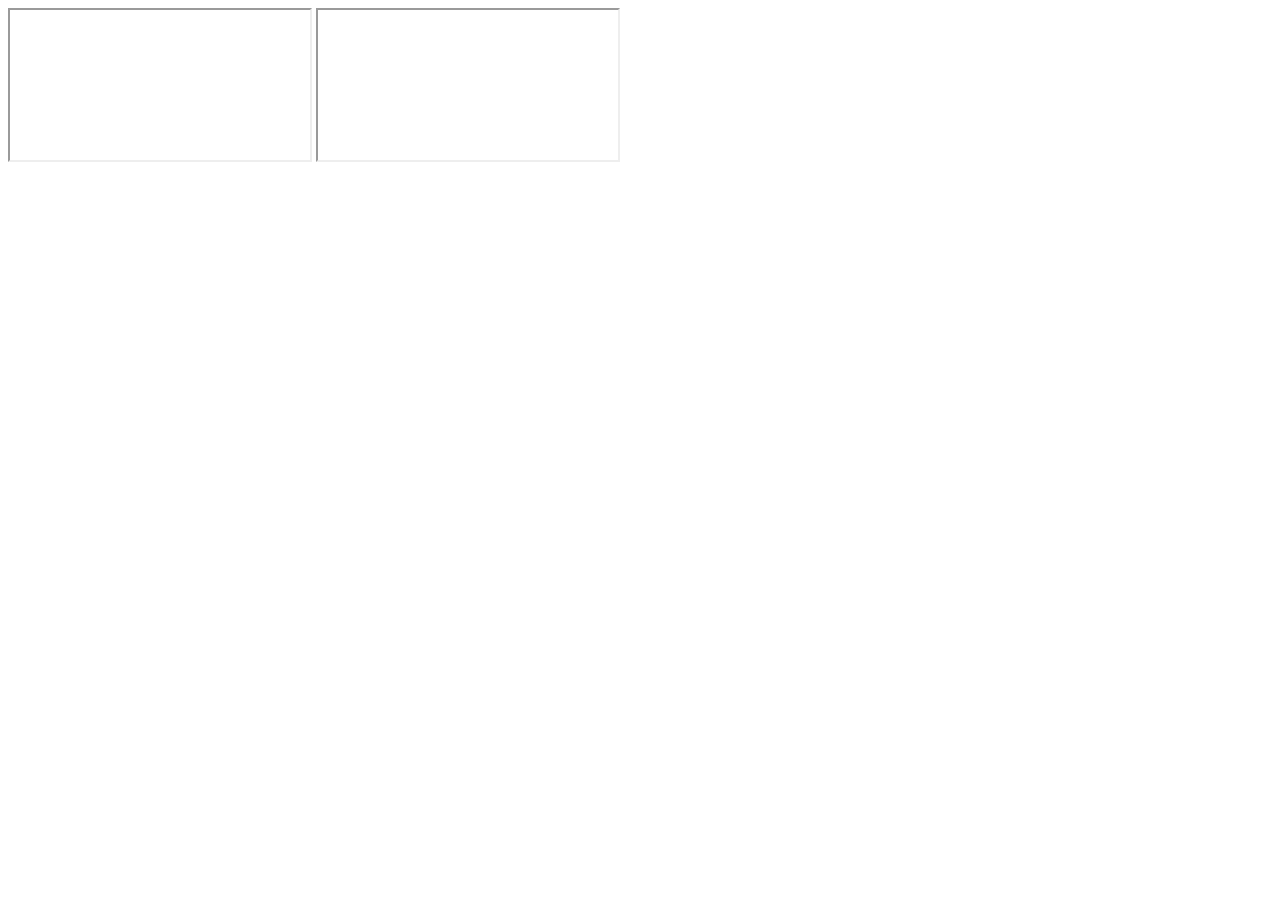
==== about.html @ 65e735fd "Gamesdaybuild" ====
<!DOCTYPE html>
<html>
  <head>
    <meta http-equiv="content-type" content="text/html; charset=windows-1252">
    <title>about.html</title>
  </head>
  <body><iframe id="game-iframe" src="https://games.crazygames.com/en_US/1v1battle-build-fight-simulator/index.html"

      title="1v1 Battle" scrolling="no" allow="autoplay; payment; fullscreen; microphone; focus-without-user-activation *; screen-wake-lock; gamepad; clipboard-read; clipboard-write;"

      allowfullscreen="" sandbox="allow-forms allow-modals allow-orientation-lock allow-pointer-lock allow-presentation allow-scripts allow-same-origin allow-downloads allow-popups"

      loading="eager" data-hj-allow-iframe="true" class="css-ab5nf2">This
      is an exciting third person shooter game. Check it out here directly in
      your browser, for free. 1v1 Battle is unblocked. The game is powered by
      WebGL to run smoothly in most browsers. 1v1 Battle is available on your
      computer and as an installable game on your mobile devices (Android and
      iOS). This page has instructions to make it easier to play. That way, it
      is easy to see how to play 1v1 Battle. 1v1 Battle was created by
      magnifica. If you enjoy playing 1v1 Battle, you should also try our other
      &amp;lt;a href='https://www.crazygames.com/t/third-person-shooter'
      target='_blank'&amp;gt;third person shooter games&amp;lt;/a&amp;gt; or
      &amp;lt;a href='https://www.crazygames.com/game/bloxdhop-io'
      target='_blank'&amp;gt;Bloxd.io&amp;lt;/a&amp;gt; and &amp;lt;a
      href='https://www.crazygames.com/game/sandbox-city---cars-zombies-ragdolls'
      target='_blank'&amp;gt;Sandbox City - Cars, Zombies,
      Ragdolls!&amp;lt;/a&amp;gt;.</iframe> <iframe id="game-iframe" src="https://games.crazygames.com/en_US/1v1battle-build-fight-simulator/index.html"

      title="1v1 Battle" scrolling="no" allow="autoplay; payment; fullscreen; microphone; focus-without-user-activation *; screen-wake-lock; gamepad; clipboard-read; clipboard-write;"

      allowfullscreen="" sandbox="allow-forms allow-modals allow-orientation-lock allow-pointer-lock allow-presentation allow-scripts allow-same-origin allow-downloads allow-popups"

      loading="eager" data-hj-allow-iframe="true" class="css-ab5nf2">This is an
      exciting third person shooter game. Check it out here directly in your
      browser, for free. 1v1 Battle is unblocked. The game is powered by WebGL
      to run smoothly in most browsers. 1v1 Battle is available on your computer
      and as an installable game on your mobile devices (Android and iOS). This
      page has instructions to make it easier to play. That way, it is easy to
      see how to play 1v1 Battle. 1v1 Battle was created by magnifica. If you
      enjoy playing 1v1 Battle, you should also try our other &lt;a
      href='https://www.crazygames.com/t/third-person-shooter'
      target='_blank'&gt;third person shooter games&lt;/a&gt; or &lt;a
      href='https://www.crazygames.com/game/bloxdhop-io'
      target='_blank'&gt;Bloxd.io&lt;/a&gt; and &lt;a
      href='https://www.crazygames.com/game/sandbox-city---cars-zombies-ragdolls'
      target='_blank'&gt;Sandbox City - Cars, Zombies, Ragdolls!&lt;/a&gt;.</iframe>
  </body>
</html>
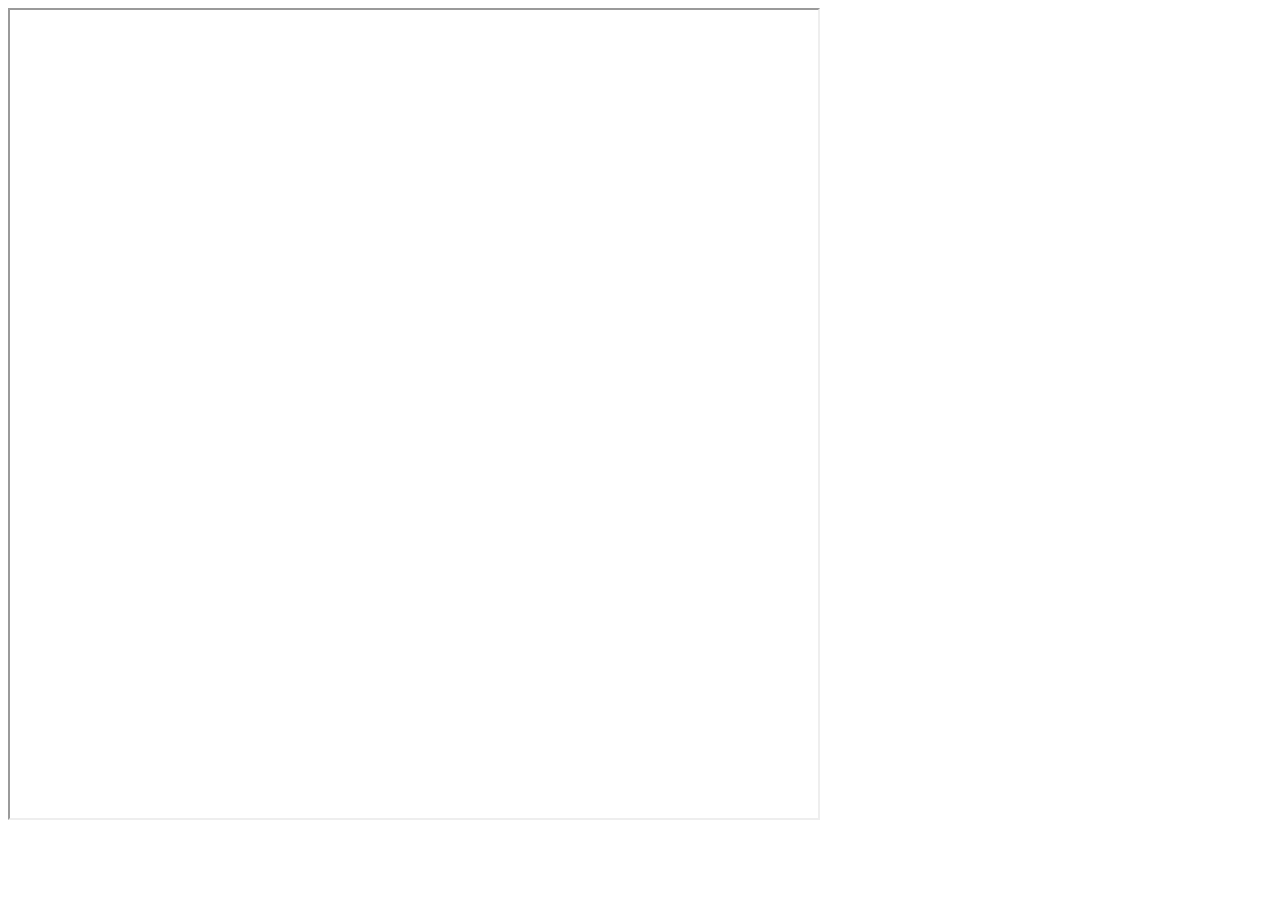
==== commit 57707750: "newdaynewbread" ====
--- a/about.html
+++ b/about.html
@@ -4,13 +4,15 @@
     <meta http-equiv="content-type" content="text/html; charset=windows-1252">
     <title>about.html</title>
   </head>
-  <body><iframe id="game-iframe" src="https://games.crazygames.com/en_US/1v1battle-build-fight-simulator/index.html"
+  <body><iframe style="width: 808px; height: 808px;" id=" &quot;game-iframe&quot;&quot;"
+
+      src="https://games.crazygames.com/en_US/1v1battle-build-fight-simulator/index.html"
 
       title="1v1 Battle" scrolling="no" allow="autoplay; payment; fullscreen; microphone; focus-without-user-activation *; screen-wake-lock; gamepad; clipboard-read; clipboard-write;"
 
       allowfullscreen="" sandbox="allow-forms allow-modals allow-orientation-lock allow-pointer-lock allow-presentation allow-scripts allow-same-origin allow-downloads allow-popups"
 
-      loading="eager" data-hj-allow-iframe="true" class="css-ab5nf2">This
+      loading="eager" data-hj-allow-iframe="true" class="css-ab5nf2">&amp;amp;nbsp;s50"This
       is an exciting third person shooter game. Check it out here directly in
       your browser, for free. 1v1 Battle is unblocked. The game is powered by
       WebGL to run smoothly in most browsers. 1v1 Battle is available on your
@@ -18,31 +20,18 @@
       iOS). This page has instructions to make it easier to play. That way, it
       is easy to see how to play 1v1 Battle. 1v1 Battle was created by
       magnifica. If you enjoy playing 1v1 Battle, you should also try our other
-      &amp;lt;a href='https://www.crazygames.com/t/third-person-shooter'
-      target='_blank'&amp;gt;third person shooter games&amp;lt;/a&amp;gt; or
-      &amp;lt;a href='https://www.crazygames.com/game/bloxdhop-io'
-      target='_blank'&amp;gt;Bloxd.io&amp;lt;/a&amp;gt; and &amp;lt;a
+      &amp;amp;amp;amp;amp;amp;amp;amp;amp;amp;amp;amp;amp;amp;amp;lt;a
+      href='https://www.crazygames.com/t/third-person-shooter'
+      target='_blank'&amp;amp;amp;amp;amp;amp;amp;amp;amp;amp;amp;amp;amp;amp;amp;gt;third
+      person shooter
+      games&amp;amp;amp;amp;amp;amp;amp;amp;amp;amp;amp;amp;amp;amp;amp;lt;/a&amp;amp;amp;amp;amp;amp;amp;amp;amp;amp;amp;amp;amp;amp;amp;gt;
+      or &amp;amp;amp;amp;amp;amp;amp;amp;amp;amp;amp;amp;amp;amp;amp;lt;a
+      href='https://www.crazygames.com/game/bloxdhop-io'
+      target='_blank'&amp;amp;amp;amp;amp;amp;amp;amp;amp;amp;amp;amp;amp;amp;amp;gt;Bloxd.io&amp;amp;amp;amp;amp;amp;amp;amp;amp;amp;amp;amp;amp;amp;amp;lt;/a&amp;amp;amp;amp;amp;amp;amp;amp;amp;amp;amp;amp;amp;amp;amp;gt;
+      and &amp;amp;amp;amp;amp;amp;amp;amp;amp;amp;amp;amp;amp;amp;amp;lt;a
       href='https://www.crazygames.com/game/sandbox-city---cars-zombies-ragdolls'
-      target='_blank'&amp;gt;Sandbox City - Cars, Zombies,
-      Ragdolls!&amp;lt;/a&amp;gt;.</iframe> <iframe id="game-iframe" src="https://games.crazygames.com/en_US/1v1battle-build-fight-simulator/index.html"
-
-      title="1v1 Battle" scrolling="no" allow="autoplay; payment; fullscreen; microphone; focus-without-user-activation *; screen-wake-lock; gamepad; clipboard-read; clipboard-write;"
-
-      allowfullscreen="" sandbox="allow-forms allow-modals allow-orientation-lock allow-pointer-lock allow-presentation allow-scripts allow-same-origin allow-downloads allow-popups"
-
-      loading="eager" data-hj-allow-iframe="true" class="css-ab5nf2">This is an
-      exciting third person shooter game. Check it out here directly in your
-      browser, for free. 1v1 Battle is unblocked. The game is powered by WebGL
-      to run smoothly in most browsers. 1v1 Battle is available on your computer
-      and as an installable game on your mobile devices (Android and iOS). This
-      page has instructions to make it easier to play. That way, it is easy to
-      see how to play 1v1 Battle. 1v1 Battle was created by magnifica. If you
-      enjoy playing 1v1 Battle, you should also try our other &lt;a
-      href='https://www.crazygames.com/t/third-person-shooter'
-      target='_blank'&gt;third person shooter games&lt;/a&gt; or &lt;a
-      href='https://www.crazygames.com/game/bloxdhop-io'
-      target='_blank'&gt;Bloxd.io&lt;/a&gt; and &lt;a
-      href='https://www.crazygames.com/game/sandbox-city---cars-zombies-ragdolls'
-      target='_blank'&gt;Sandbox City - Cars, Zombies, Ragdolls!&lt;/a&gt;.</iframe>
+      target='_blank'&amp;amp;amp;amp;amp;amp;amp;amp;amp;amp;amp;amp;amp;amp;amp;gt;Sandbox
+      City - Cars, Zombies,
+Ragdolls!&amp;amp;amp;amp;amp;amp;amp;amp;amp;amp;amp;amp;amp;amp;amp;lt;/a&amp;amp;amp;amp;amp;amp;amp;amp;amp;amp;amp;amp;amp;amp;amp;gt;.</iframe>
   </body>
 </html>
